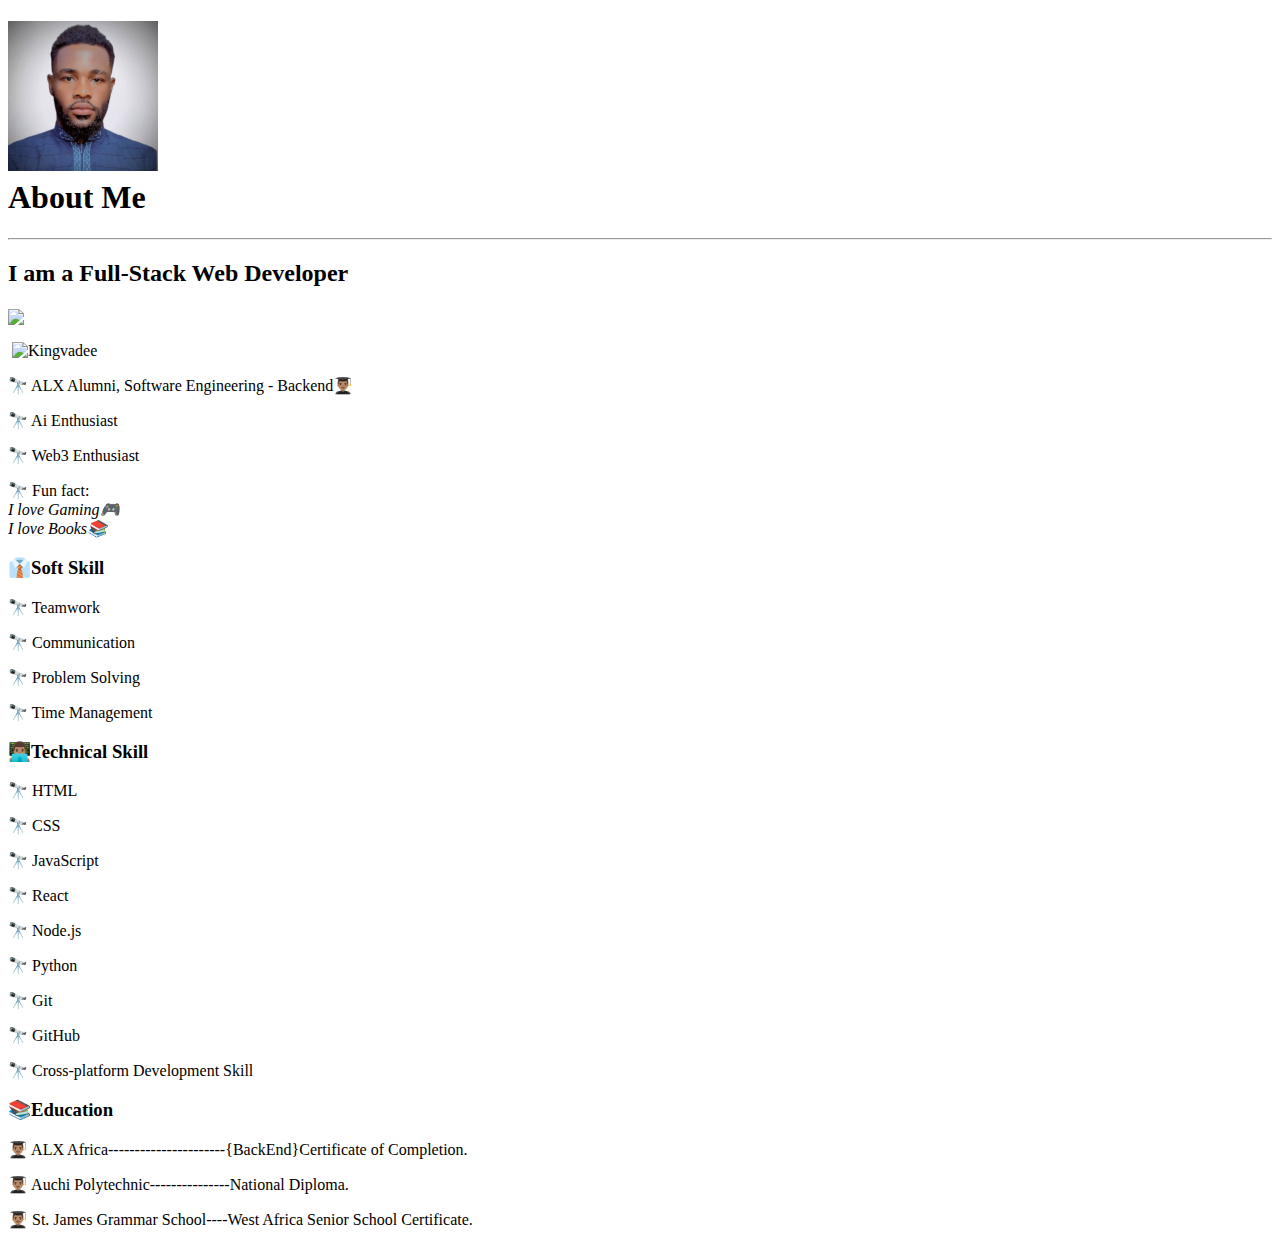
==== public/about.html @ fae421bb "About me" ====
<!DOCTYPE html>
<html lang="en">
<head>
  <meta charset="UTF-8">
  <meta name="viewport" content="width=device-width, initial-scale=1.0">
  <title>about</title>
</head>
<body>
  <h1><img src="../assets/images/pff.jpg" alt="pff" width="150" /><br />About Me</h1>
  <hr />  
  <h2>I am a Full-Stack Web Developer</h2>
  <p><img align="center" src="https://github-readme-stats.vercel.app/api/top-langs/?username=Kingvadee&layout=compact&theme=dark&hide_border=false" /></p>
  <p>&nbsp;<img align="center" src="https://github-readme-stats.vercel.app/api?username=Kingvadee&show_icons=true&locale=en&theme=onedark" alt="Kingvadee" /></p>
    <p>🔭 ALX Alumni, Software Engineering - Backend👨🏽‍🎓</p>
    <p>🔭 Ai Enthusiast</p>
    <p>🔭 Web3 Enthusiast</p>
    <p>🔭 Fun fact:<br /><em>I love Gaming🎮</em><br /><em>I love Books📚</em></p>
  <h3>👔Soft Skill</h3>
    <p>🔭 Teamwork</p>
    <p>🔭 Communication</p>
    <p>🔭 Problem Solving</p>
    <p>🔭 Time Management</p>
  <h3>👨🏽‍💻Technical Skill</h3>
    <p>🔭 HTML</p>
    <p>🔭 CSS</p>
    <p>🔭 JavaScript</p>
    <p>🔭 React</p>
    <p>🔭 Node.js</p>
    <p>🔭 Python</p>
    <p>🔭 Git</p>
    <p>🔭 GitHub</p>
    <p>🔭 Cross-platform Development Skill</p>
  <h3>📚Education</h3>
    <p>👨🏽‍🎓 ALX Africa----------------------{BackEnd}Certificate of Completion.</p>
    <p>👨🏽‍🎓 Auchi Polytechnic---------------National Diploma.</p>
    <p>👨🏽‍🎓 St. James Grammar School----West Africa Senior School Certificate.</p>
</body>
</html>
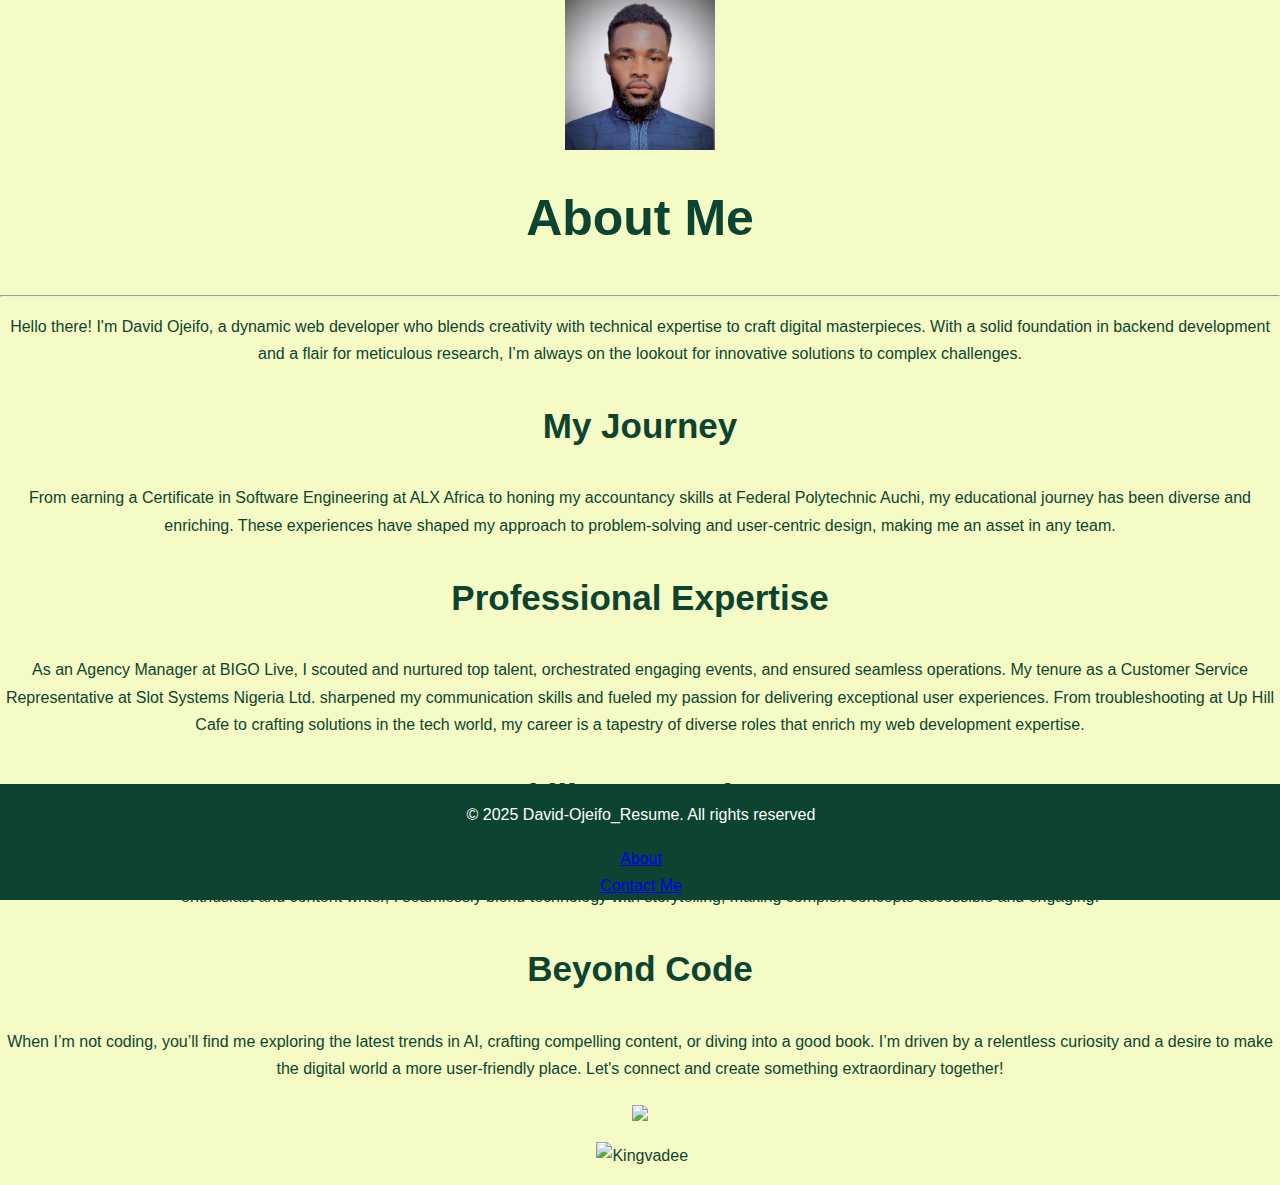
==== commit 573d784e: "Updated about me page" ====
--- a/public/about.html
+++ b/public/about.html
@@ -4,35 +4,31 @@
   <meta charset="UTF-8">
   <meta name="viewport" content="width=device-width, initial-scale=1.0">
   <title>about</title>
+  <link
+    rel="stylesheet"
+    href="./style.css"
+  />
 </head>
 <body>
-  <h1><img src="../assets/images/pff.jpg" alt="pff" width="150" /><br />About Me</h1>
+<h1><img src="../assets/images/pff.jpg" alt="pff" width="150" /><br />About Me</h1>
   <hr />  
-  <h2>I am a Full-Stack Web Developer</h2>
+  <p>Hello there! I'm David Ojeifo, a dynamic web developer who blends creativity with technical expertise to craft digital masterpieces. With a solid foundation in backend development and a flair for meticulous research, I’m always on the lookout for innovative solutions to complex challenges.</p>
+<h2>My Journey</h2>
+  <p>From earning a Certificate in Software Engineering at ALX Africa to honing my accountancy skills at Federal Polytechnic Auchi, my educational journey has been diverse and enriching. These experiences have shaped my approach to problem-solving and user-centric design, making me an asset in any team.</p>
+<h2>Professional Expertise</h2>
+  <p>As an Agency Manager at BIGO Live, I scouted and nurtured top talent, orchestrated engaging events, and ensured seamless operations. My tenure as a Customer Service Representative at Slot Systems Nigeria Ltd. sharpened my communication skills and fueled my passion for delivering exceptional user experiences. From troubleshooting at Up Hill Cafe to crafting solutions in the tech world, my career is a tapestry of diverse roles that enrich my web development expertise.</p>
+<h2>Skills & Passion</h2>
+  <p>I thrive in team settings, excel in communication, and am a maestro of time management. Problem-solving is my second nature, backed by a solid proficiency in research. As an AI enthusiast and content writer, I seamlessly blend technology with storytelling, making complex concepts accessible and engaging.</p>
+<h2>Beyond Code</h2>
+  <p>When I’m not coding, you’ll find me exploring the latest trends in AI, crafting compelling content, or diving into a good book. I’m driven by a relentless curiosity and a desire to make the digital world a more user-friendly place.
+
+    Let's connect and create something extraordinary together!</p>
   <p><img align="center" src="https://github-readme-stats.vercel.app/api/top-langs/?username=Kingvadee&layout=compact&theme=dark&hide_border=false" /></p>
   <p>&nbsp;<img align="center" src="https://github-readme-stats.vercel.app/api?username=Kingvadee&show_icons=true&locale=en&theme=onedark" alt="Kingvadee" /></p>
-    <p>🔭 ALX Alumni, Software Engineering - Backend👨🏽‍🎓</p>
-    <p>🔭 Ai Enthusiast</p>
-    <p>🔭 Web3 Enthusiast</p>
-    <p>🔭 Fun fact:<br /><em>I love Gaming🎮</em><br /><em>I love Books📚</em></p>
-  <h3>👔Soft Skill</h3>
-    <p>🔭 Teamwork</p>
-    <p>🔭 Communication</p>
-    <p>🔭 Problem Solving</p>
-    <p>🔭 Time Management</p>
-  <h3>👨🏽‍💻Technical Skill</h3>
-    <p>🔭 HTML</p>
-    <p>🔭 CSS</p>
-    <p>🔭 JavaScript</p>
-    <p>🔭 React</p>
-    <p>🔭 Node.js</p>
-    <p>🔭 Python</p>
-    <p>🔭 Git</p>
-    <p>🔭 GitHub</p>
-    <p>🔭 Cross-platform Development Skill</p>
-  <h3>📚Education</h3>
-    <p>👨🏽‍🎓 ALX Africa----------------------{BackEnd}Certificate of Completion.</p>
-    <p>👨🏽‍🎓 Auchi Polytechnic---------------National Diploma.</p>
-    <p>👨🏽‍🎓 St. James Grammar School----West Africa Senior School Certificate.</p>
+  <footer>
+    <p>&copy; 2025 David-Ojeifo_Resume. All rights reserved</p>
+    <a href="./public/about.html">About</a><br />
+    <a href="./public/contact.html">Contact Me</a>
+</footer>
 </body>
 </html>--- a/public/style.css
+++ b/public/style.css
@@ -0,0 +1,34 @@
+html{
+    font-family: Arial, sans-serif;
+    line-height: 1.7;
+    color: #0c4431;
+    background-color: #d8ee1540;
+}
+h1{
+    color: #0c4431;
+    text-align: center;
+    font-size:50px;
+    margin-top: 0;
+}
+body{
+    margin: 0;
+    padding: 0;
+    text-align: center;
+}
+#summary{
+    font-size:18px;
+}
+h2{
+    font-size:35px;
+}
+li{
+    font-size:18px;
+}
+footer{
+    background-color: #0c4431;
+    color: white;
+    padding: 1px;
+    position: fixed;
+    bottom: 0;
+    width: 100%;
+}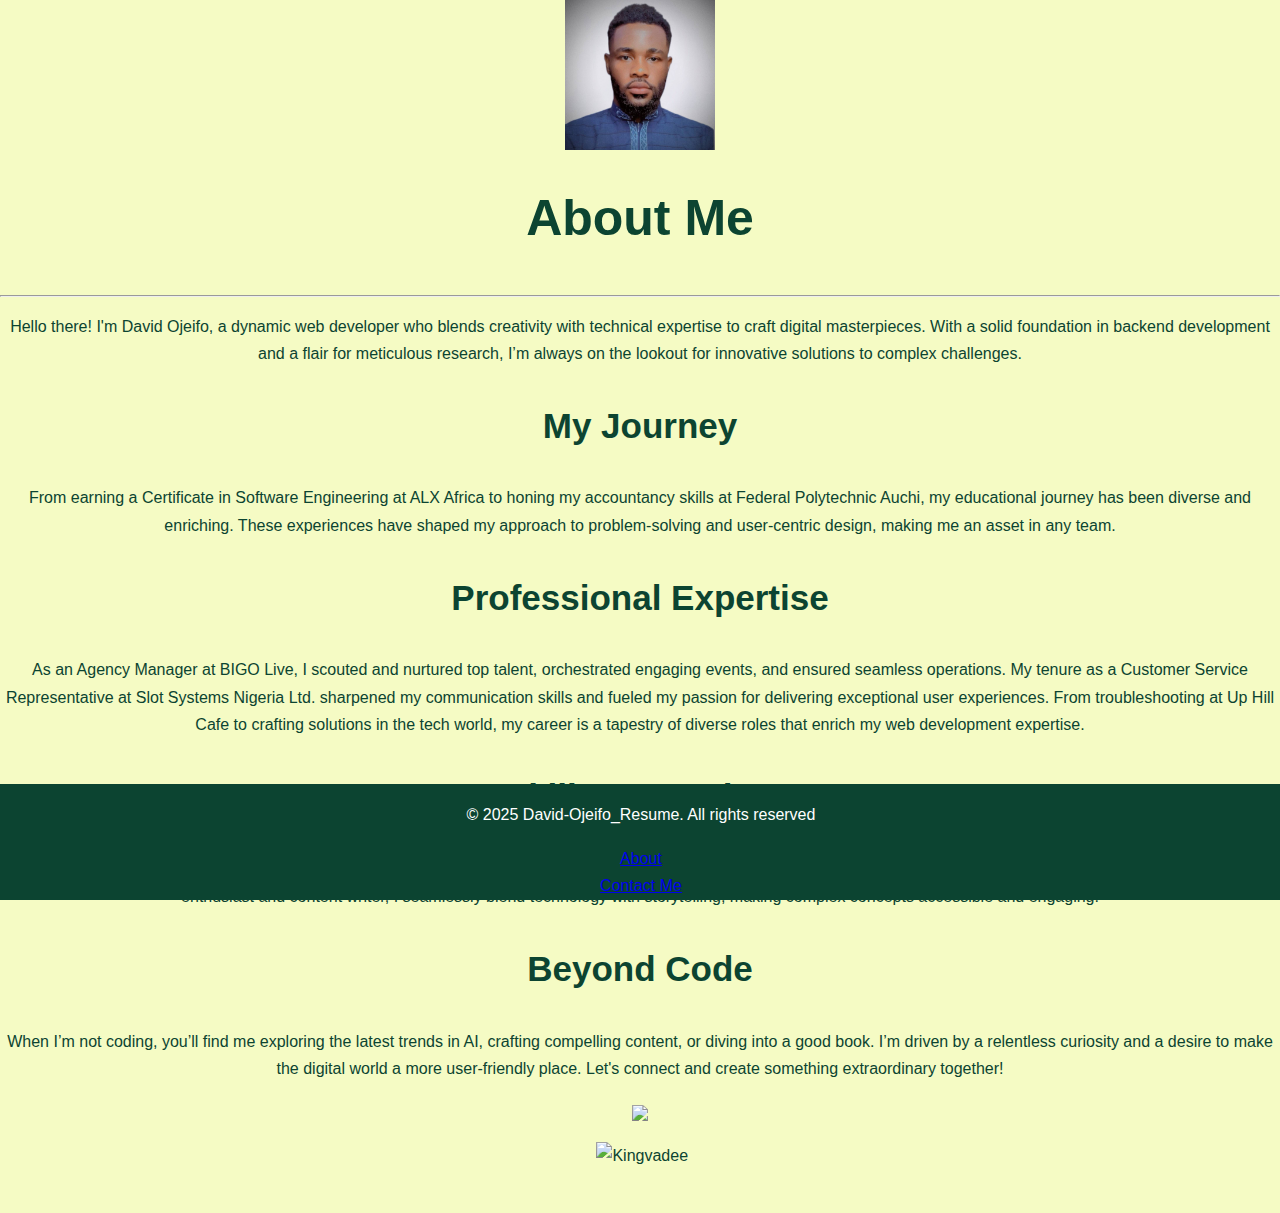
==== commit 08835f7b: "Updated about me page" ====
--- a/public/about.html
+++ b/public/about.html
@@ -24,7 +24,7 @@
 
     Let's connect and create something extraordinary together!</p>
   <p><img align="center" src="https://github-readme-stats.vercel.app/api/top-langs/?username=Kingvadee&layout=compact&theme=dark&hide_border=false" /></p>
-  <p>&nbsp;<img align="center" src="https://github-readme-stats.vercel.app/api?username=Kingvadee&show_icons=true&locale=en&theme=onedark" alt="Kingvadee" /></p>
+  <p>&nbsp;<img align="center" src="https://github-readme-stats.vercel.app/api?username=Kingvadee&show_icons=true&locale=en&theme=onedark" alt="Kingvadee" /></p><br />
   <footer>
     <p>&copy; 2025 David-Ojeifo_Resume. All rights reserved</p>
     <a href="./public/about.html">About</a><br />
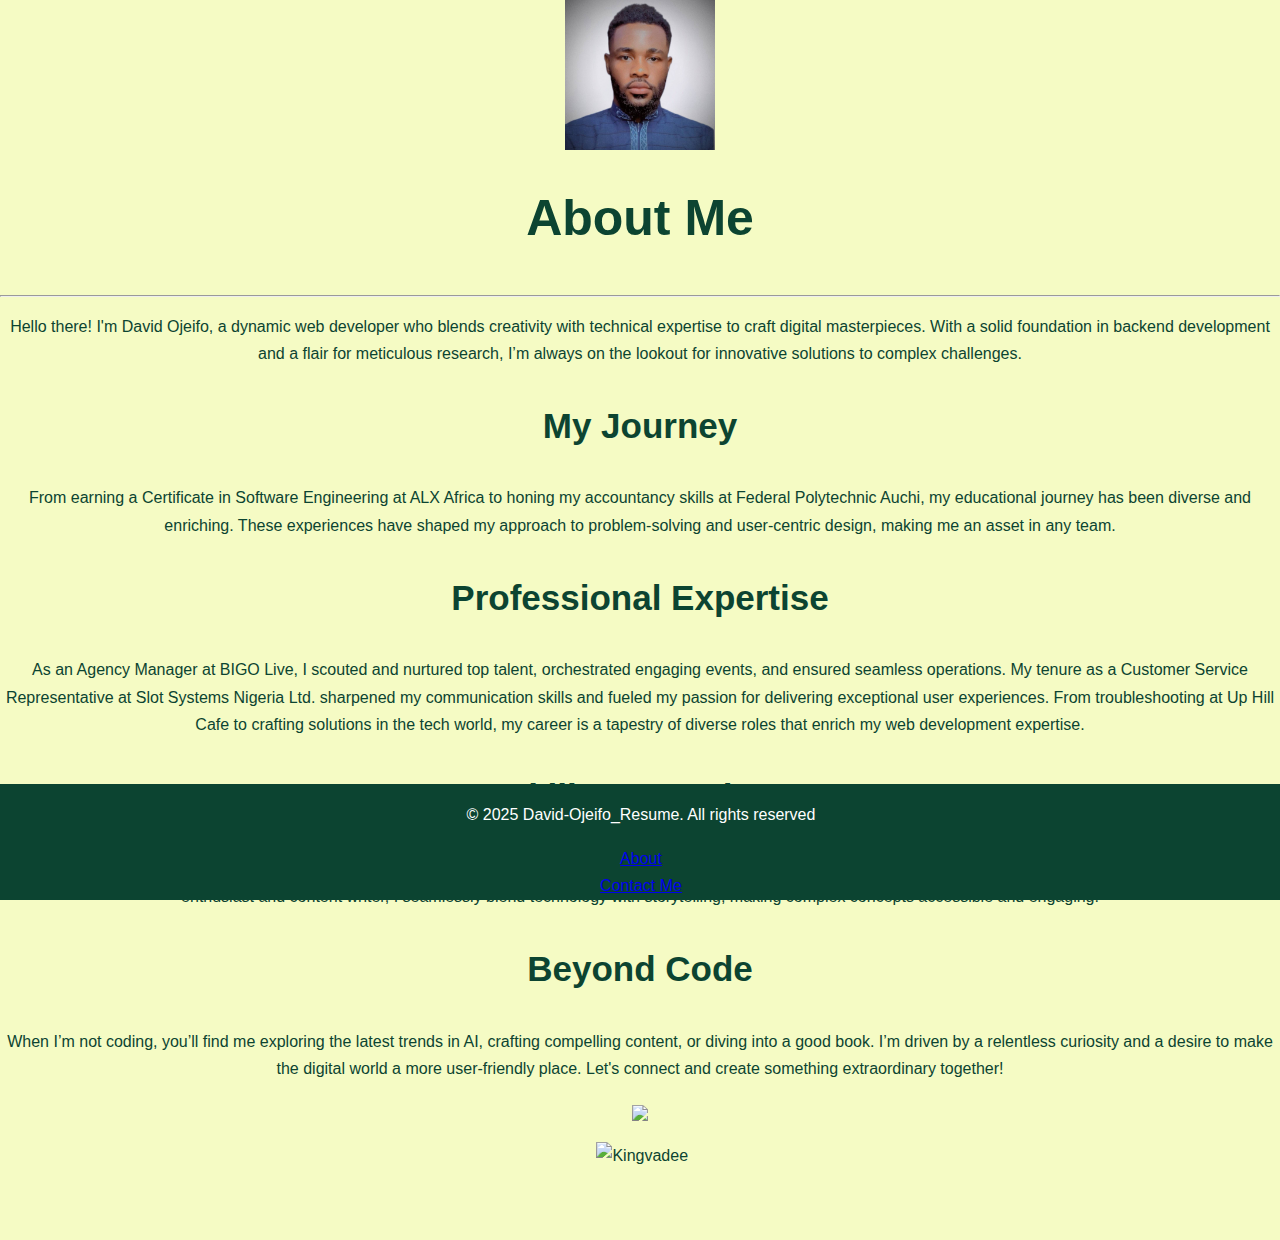
==== commit f6802e15: "Updated about me page" ====
--- a/public/about.html
+++ b/public/about.html
@@ -25,6 +25,7 @@
     Let's connect and create something extraordinary together!</p>
   <p><img align="center" src="https://github-readme-stats.vercel.app/api/top-langs/?username=Kingvadee&layout=compact&theme=dark&hide_border=false" /></p>
   <p>&nbsp;<img align="center" src="https://github-readme-stats.vercel.app/api?username=Kingvadee&show_icons=true&locale=en&theme=onedark" alt="Kingvadee" /></p><br />
+  <br />
   <footer>
     <p>&copy; 2025 David-Ojeifo_Resume. All rights reserved</p>
     <a href="./public/about.html">About</a><br />
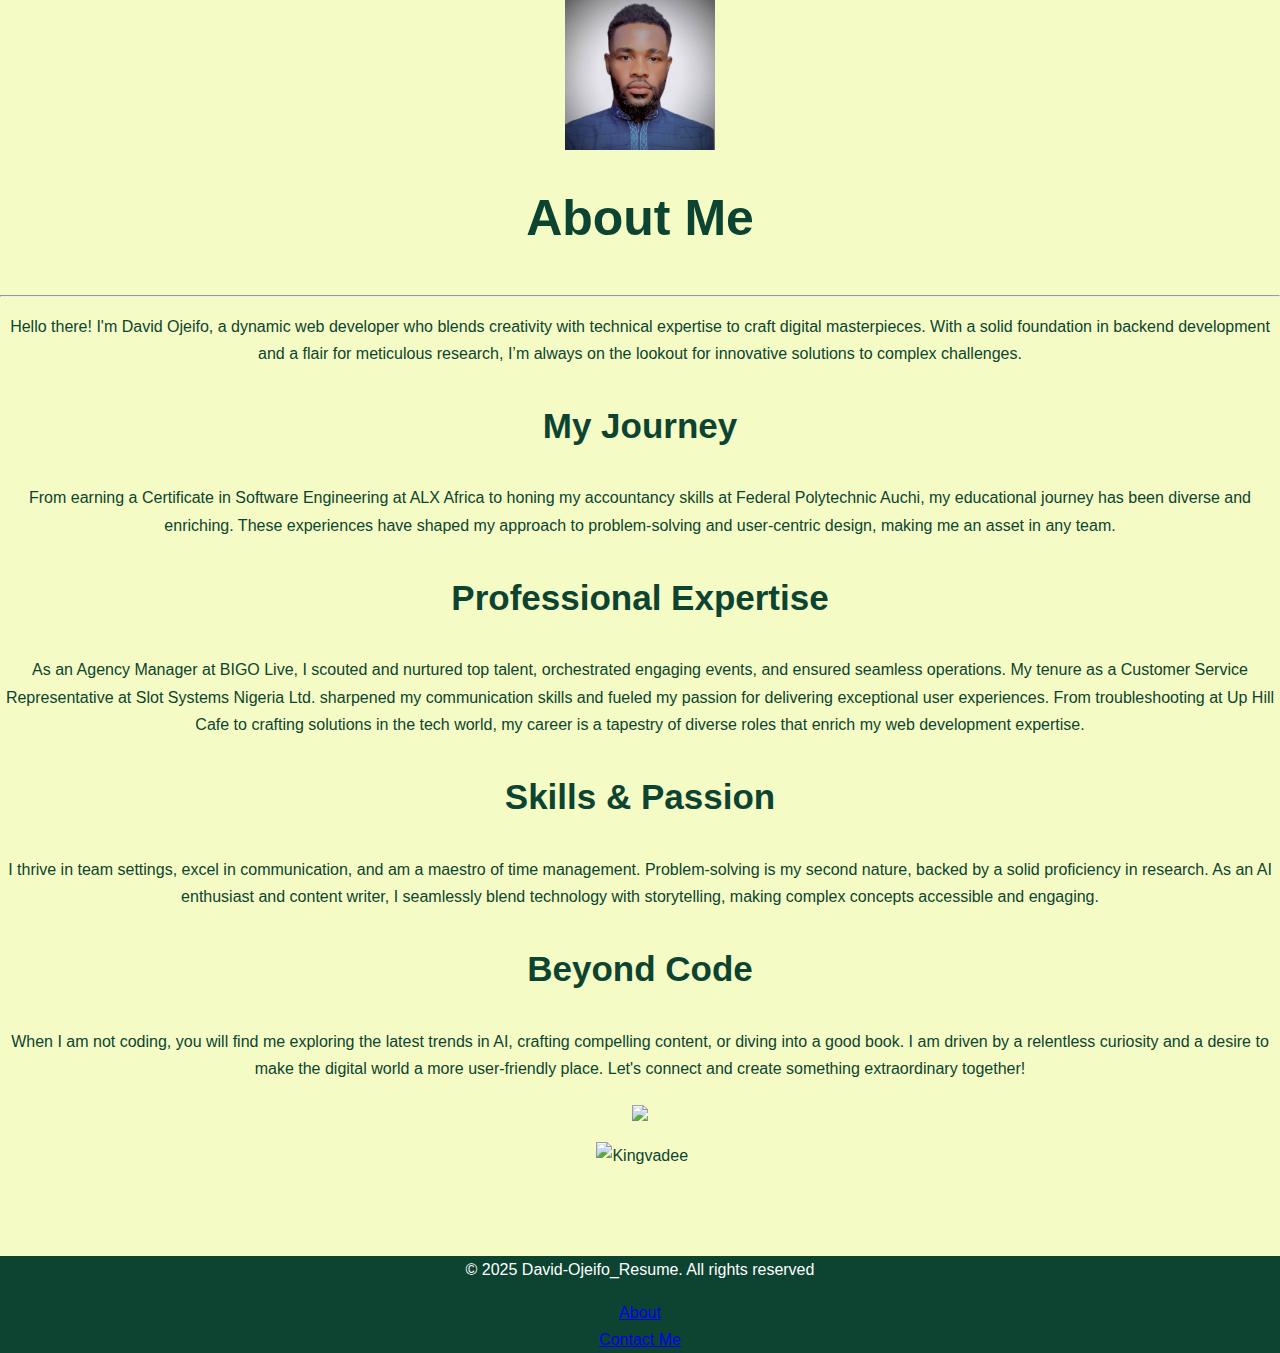
==== commit ed1f001c: "Updated about me page" ====
--- a/public/about.html
+++ b/public/about.html
@@ -20,7 +20,7 @@
 <h2>Skills & Passion</h2>
   <p>I thrive in team settings, excel in communication, and am a maestro of time management. Problem-solving is my second nature, backed by a solid proficiency in research. As an AI enthusiast and content writer, I seamlessly blend technology with storytelling, making complex concepts accessible and engaging.</p>
 <h2>Beyond Code</h2>
-  <p>When I’m not coding, you’ll find me exploring the latest trends in AI, crafting compelling content, or diving into a good book. I’m driven by a relentless curiosity and a desire to make the digital world a more user-friendly place.
+  <p>When I am not coding, you will find me exploring the latest trends in AI, crafting compelling content, or diving into a good book. I am driven by a relentless curiosity and a desire to make the digital world a more user-friendly place.
 
     Let's connect and create something extraordinary together!</p>
   <p><img align="center" src="https://github-readme-stats.vercel.app/api/top-langs/?username=Kingvadee&layout=compact&theme=dark&hide_border=false" /></p>
@@ -28,8 +28,8 @@
   <br />
   <footer>
     <p>&copy; 2025 David-Ojeifo_Resume. All rights reserved</p>
-    <a href="./public/about.html">About</a><br />
-    <a href="./public/contact.html">Contact Me</a>
+    <a href="./about.html">About</a><br />
+    <a href="./contact.html">Contact Me</a>
 </footer>
 </body>
 </html>--- a/public/style.css
+++ b/public/style.css
@@ -27,8 +27,5 @@
 footer{
     background-color: #0c4431;
     color: white;
-    padding: 1px;
-    position: fixed;
-    bottom: 0;
     width: 100%;
 }